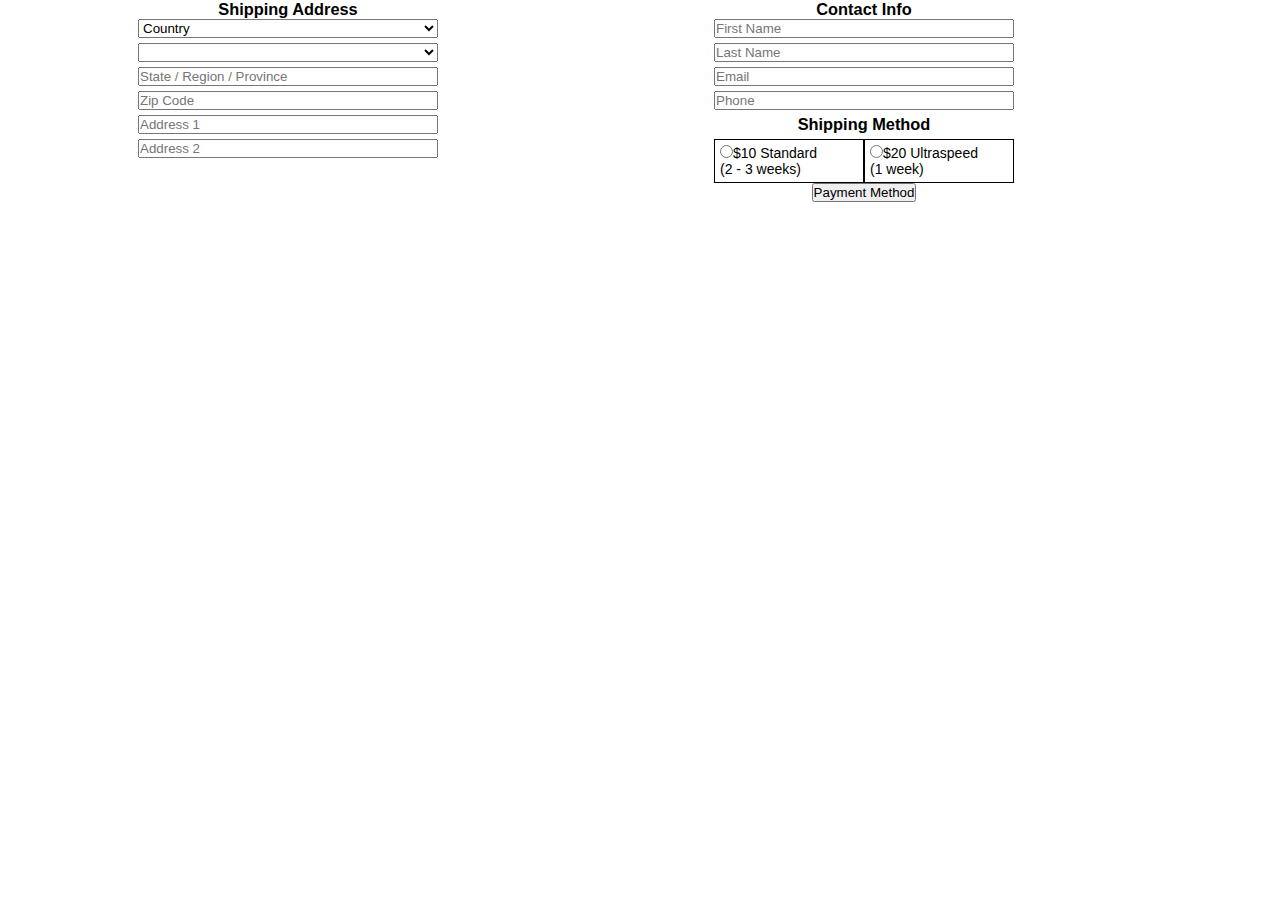
==== aula-cart/formulario.html @ 82c317e4 "vai" ====
<!DOCTYPE html>
<html lang="en">
<head>
    <meta charset="UTF-8">
    <meta name="viewport" content="width=device-width, initial-scale=1.0">
    <meta http-equiv="X-UA-Compatible" content="ie=edge">
    <link rel="stylesheet" href="css/estilo.css">
    <title>Document</title>
</head>
<body>
    <section>
        <div class="linha">
    <div class="esquerda">
        <h3>Shipping Address</h3>
        <form action="">
    <select class="inputs"  name="input_country" id="selection_country" >
        <option value="0">Country</option>
        <option value="1">Brasil</option>
        <option value="2">USA</option>
    </select>
    <br>
    <select class="inputs" name="input_city" id="selection_city" >
        <option value="0"></option>
    </select>
    <br>
    <input class="inputs" type="text" name="state" id="state" placeholder="State / Region / Province" >
    <br>
    <input class="inputs" type="text" name="zip" id="zip" placeholder="Zip Code" >
    <br>
    <input class="inputs" type="text" name="ad1" id="ad1" placeholder="Address 1" >
    <br>
    <input class="inputs" type="text" name="ad2" id="ad2" placeholder="Address 2" >

    </div>
    <div class="direita">
        <h3>Contact Info</h3>
        
        <input class="inputs" type="text" name="name" id="name" placeholder="First Name">
        <input class="inputs" type="text" name="lastname" id="lastname" placeholder="Last Name">
        <input class="inputs"  type="email" name="email" id="email" placeholder="Email">
        <input class="inputs"  type="tel" name="phone" id="phone" placeholder="Phone">

<div class="clear"></div>

 <h3>Shipping Method</h3>
        <div class="container">
           
        
        <div class="shipping">
            <input type="radio" name="s_input" id="s_input">$10 Standard
            <br>
            <span>(2 - 3 weeks)</span>
        </div>
        <div class="shipping">
            <input type="radio" name="u_input" id="u_input">$20 Ultraspeed
            <br>
            <span>(1 week)</span>
        </div>
</div>
 <button type="submit">Payment Method</button>
    </form>
    </div>
    </div>
    </section>
    <script src="js/carrinho.js"></script>
</body>
</html>
---- aula-cart/css/estilo.css ----
*{
    margin: 0;
    padding: 0;
    box-sizing: border-box;
    outline: none;
}

html, body{
    width: 100%;
    height: auto;
    font-size: 14px;
    font-family: Arial, Helvetica, sans-serif;
}

.name__info{
    width: 100%;
    height: 20px;
    border-bottom: 1px solid black;
}

.header{
    display: flex;
    justify-content: space-between;
    height: 50px;
    width: 85%;
    border: 1px solid red;
    padding: 10px;
}


.title__cart{
    width: 30px;
    height: 20px;
    display: block;
    float: left;
    margin-left: 100px;
}

.title__cart--modify{
    margin-right: 190px;
    margin-left: 85px;
}

.clear{
    clear: both;
}

.product{
    width: 100%;
    height: 100px;
    align-items: center;
    display: flex;
    flex-direction: row;
    justify-content: space-around;
    border-bottom: 1px solid black;
}

.product__img{
    width: 50px;
    height: 50px;
    margin-top: 10px;
    display: inline-block;
}

.product__name{
    width: auto;
    height: auto;
    display: block;
}

/* form */

.linha{
    width: 90%;
    display: flex;
    flex-direction: row;
    justify-content: space-around;
}

.esquerda{
    float: left;
    display: flex;
    flex-direction: column;
    align-items: center
}

.direita{
    float: right;
    display: flex;
    flex-direction: column;
    align-items: center
}


.inputs{
    width: 300px;
    margin-bottom: 5px;
}

.container{
    width: 100%;
    display: flex;
    flex-direction: row;
    justify-content: space-between;
}

.shipping{
    width: 50%;
    height: auto;
    padding: 5px;
    margin-top: 5px;
    border: 1px solid black
}
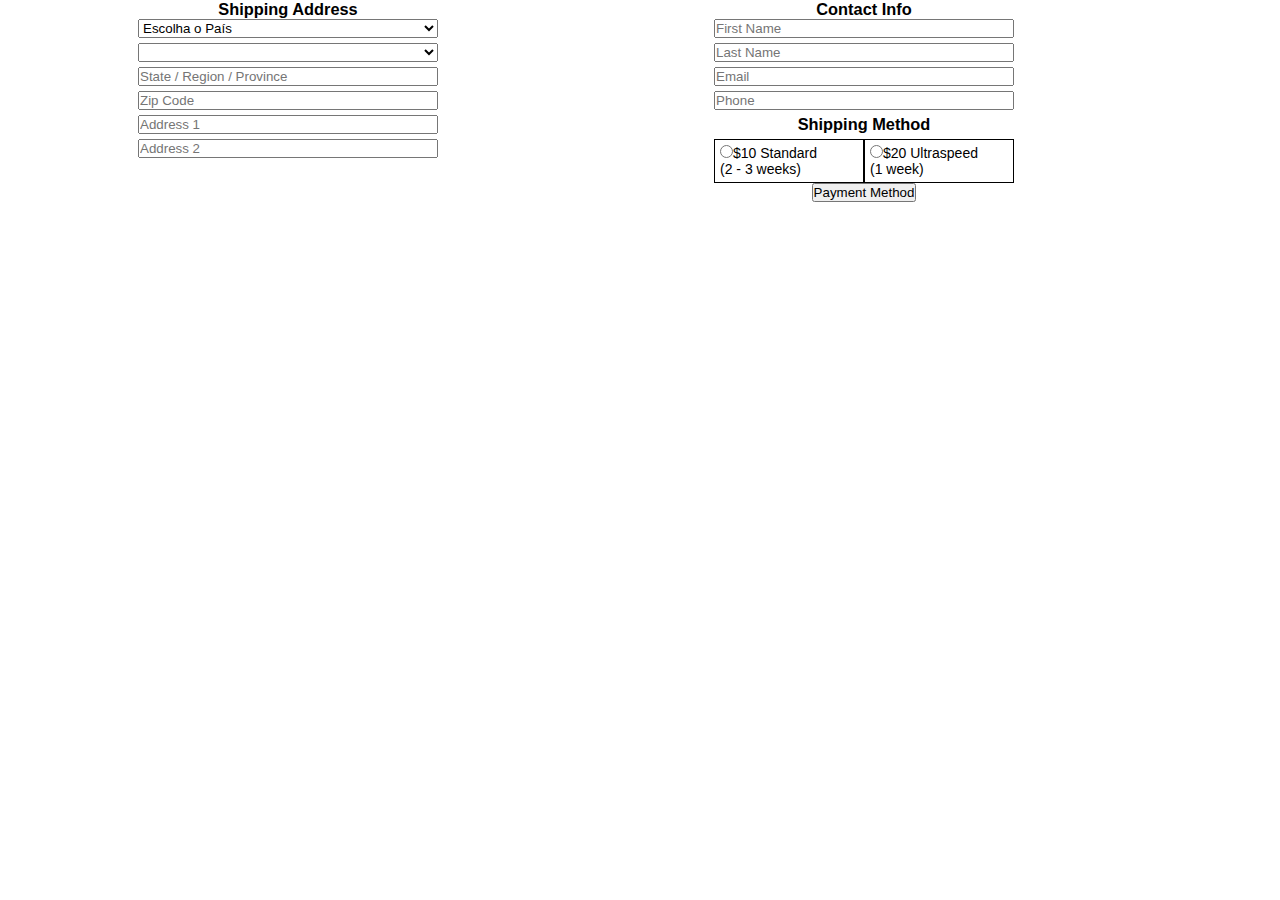
==== commit e1dfbd5c: "vai" ====
--- a/aula-cart/formulario.html
+++ b/aula-cart/formulario.html
@@ -14,7 +14,7 @@
         <h3>Shipping Address</h3>
         <form action="">
     <select class="inputs"  name="input_country" id="selection_country" >
-        <option value="0">Country</option>
+        <option value="0">Escolha o País</option>
         <option value="1">Brasil</option>
         <option value="2">USA</option>
     </select>
@@ -57,11 +57,11 @@
             <span>(1 week)</span>
         </div>
 </div>
- <button type="submit">Payment Method</button>
+ <button type="submit" onclick="validarFormulario()">Payment Method</button>
     </form>
     </div>
     </div>
     </section>
-    <script src="js/carrinho.js"></script>
+    <script src="js/form.js"></script>
 </body>
 </html>